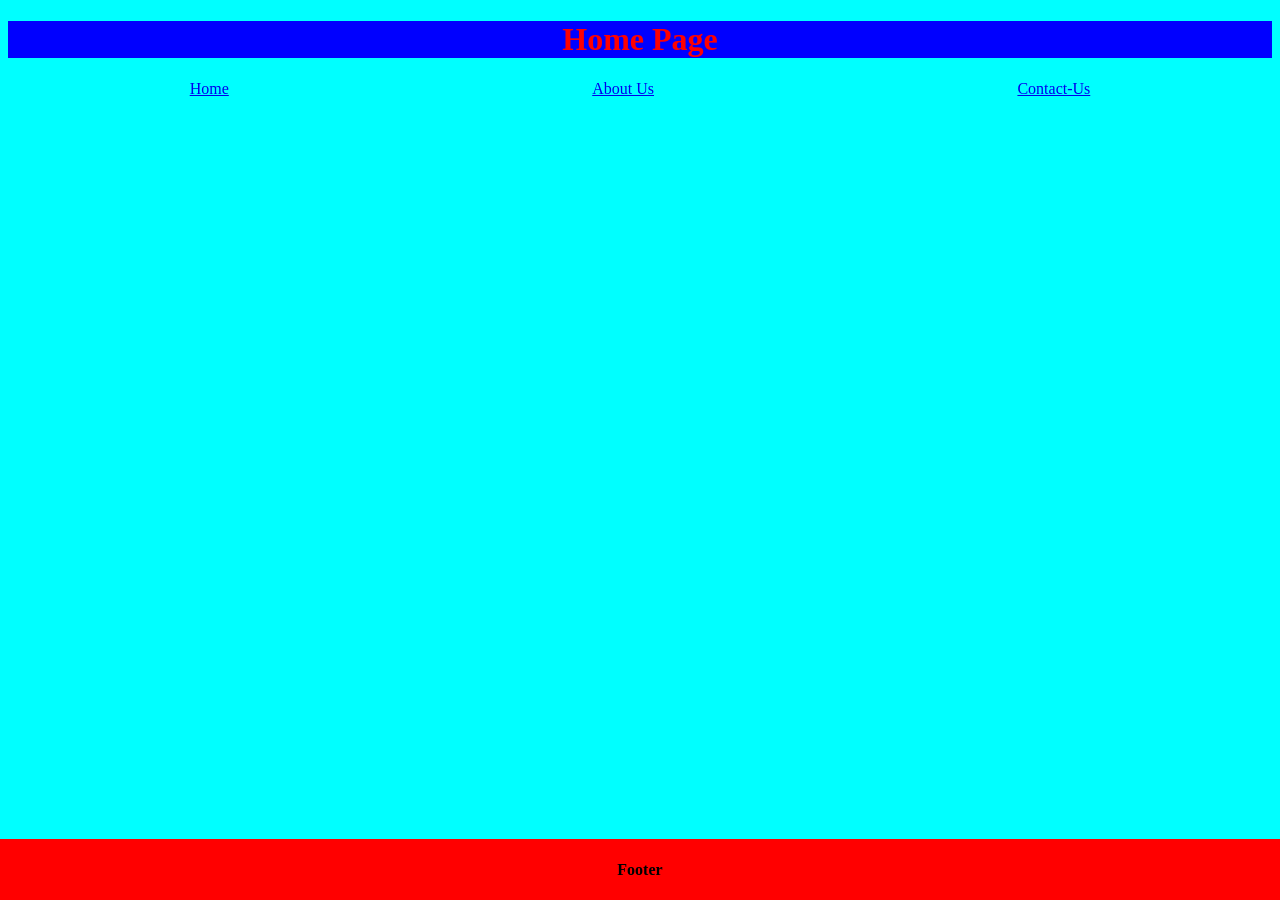
==== index.html @ d6851bc1 "contact link" ====
<!DOCTYPE html>
<html lang="en">
<head>
    <title>Home</title>
    <script src="./js/index.js"></script>
    <link rel="stylesheet" href="./css/style.css" />
</head>
<body>
    <h1 id="home">Home Page</h1>
    <div id="link">
        <a href="#">Home</a>
        <a href="#">About Us</a>
        <a href="#">Contact-Us</a>
    </div>
    <footer>
        <h4>Footer</h4>
    </footer>
</body>
</html>
---- css/style.css ----
body{
    background-color: aqua;
}
h1{
    text-align: center;
}
footer{
    position: absolute;
    left: 0;
    bottom: 0;
    width: 100%;
    background: red;
    text-align: center;
}
#home{
    size: 40px;
    color: red;
    background-color: blue;
}

#link{
    text-align: center;
    display: flex;
    justify-content: space-around;
}

.abt{
    font-size: 40;
    color: red;
}
.contact{
    text-align: center;
}
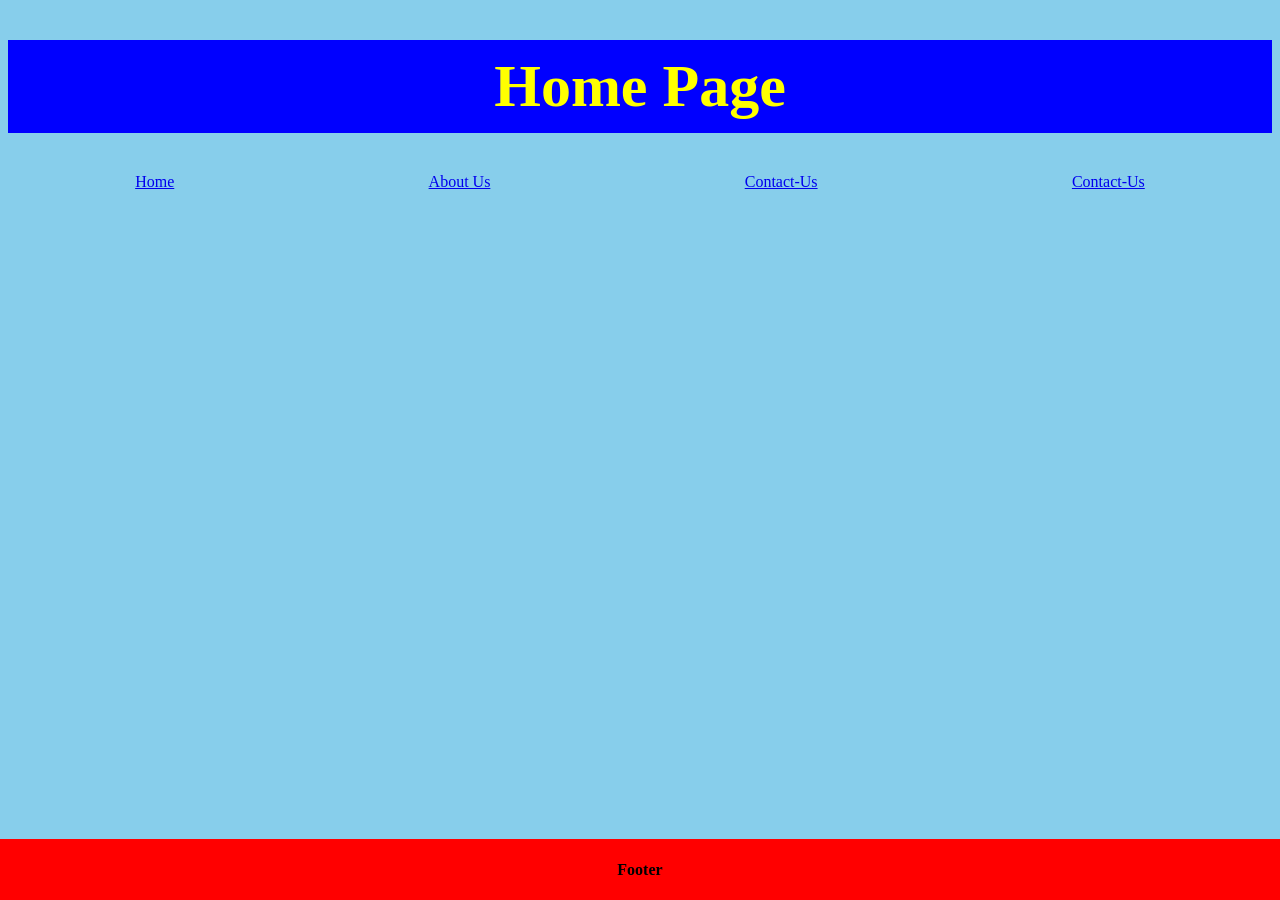
==== commit 818fde15: "blog files" ====
--- a/index.html
+++ b/index.html
@@ -8,9 +8,10 @@
 <body>
     <h1 id="home">Home Page</h1>
     <div id="link">
-        <a href="#">Home</a>
-        <a href="#">About Us</a>
-        <a href="#">Contact-Us</a>
+        <a href="index.html">Home</a>
+        <a href="about.html">About Us</a>
+        <a href="contact.html">Contact-Us</a>
+        <a href="blog.html">Contact-Us</a>
     </div>
     <footer>
         <h4>Footer</h4>
--- a/css/style.css
+++ b/css/style.css
@@ -1,5 +1,5 @@
 body{
-    background-color: aqua;
+    background-color: skyblue;
 }
 h1{
     text-align: center;
@@ -13,8 +13,9 @@
     text-align: center;
 }
 #home{
-    size: 40px;
-    color: red;
+    font-size: 60px;
+    padding: 12px;
+    color: yellow;
     background-color: blue;
 }
 
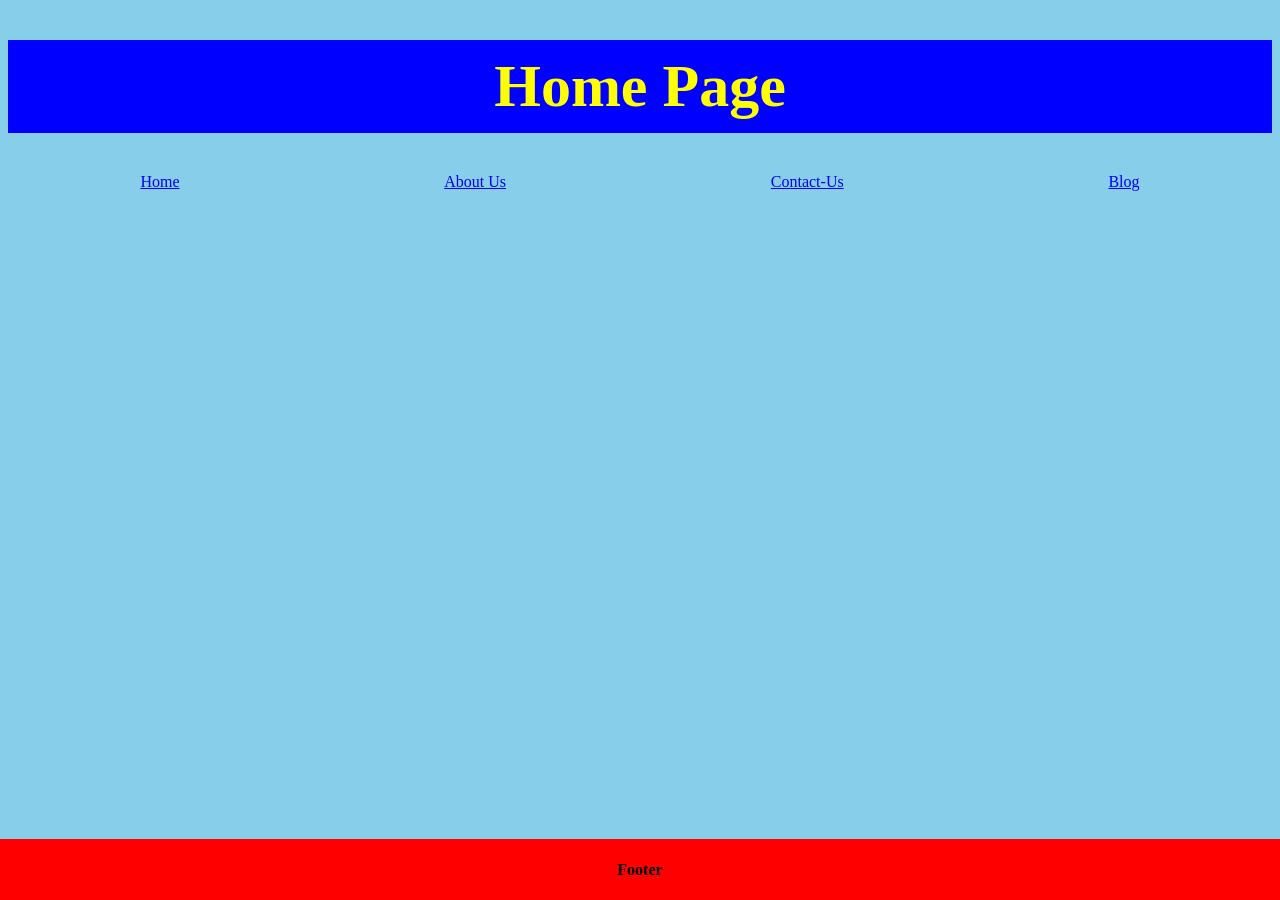
==== commit 253495ed: "blog link" ====
--- a/index.html
+++ b/index.html
@@ -11,7 +11,7 @@
         <a href="index.html">Home</a>
         <a href="about.html">About Us</a>
         <a href="contact.html">Contact-Us</a>
-        <a href="blog.html">Contact-Us</a>
+        <a href="blog.html">Blog</a>
     </div>
     <footer>
         <h4>Footer</h4>
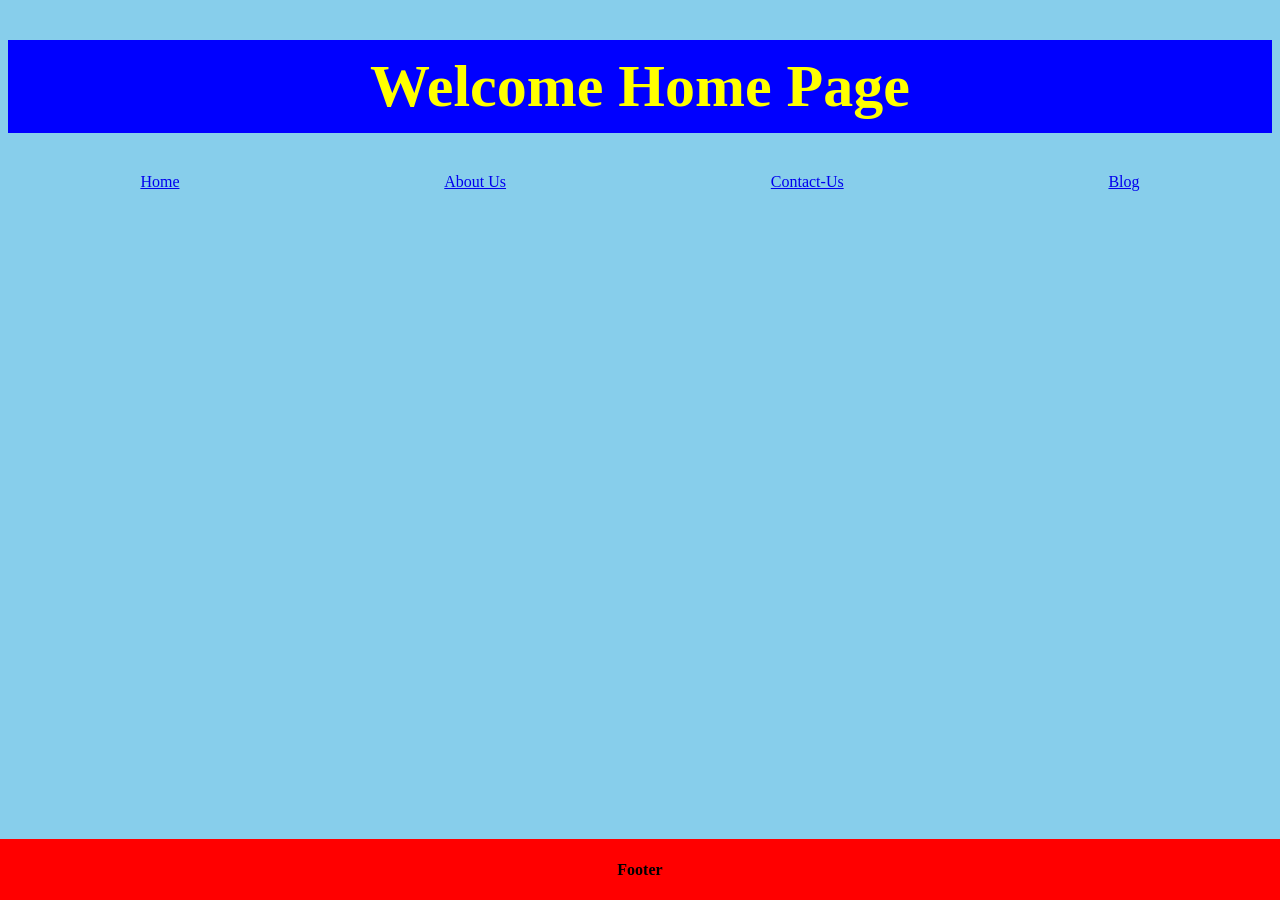
==== commit a7d6e252: "welcom" ====
--- a/index.html
+++ b/index.html
@@ -6,7 +6,7 @@
     <link rel="stylesheet" href="./css/style.css" />
 </head>
 <body>
-    <h1 id="home">Home Page</h1>
+    <h1 id="home">Welcome Home Page</h1>
     <div id="link">
         <a href="index.html">Home</a>
         <a href="about.html">About Us</a>
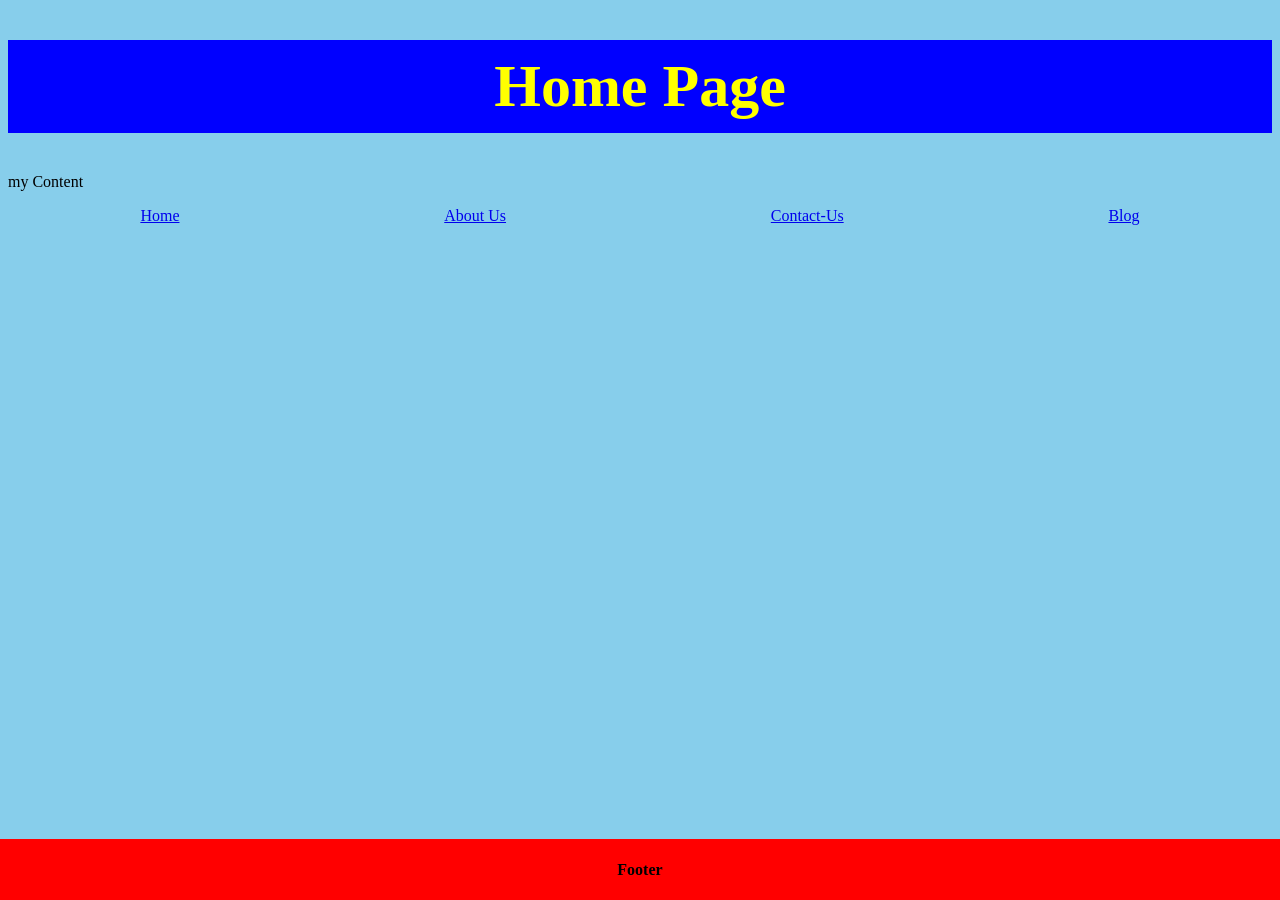
==== commit edc13e16: "some code addedd" ====
--- a/index.html
+++ b/index.html
@@ -6,7 +6,8 @@
     <link rel="stylesheet" href="./css/style.css" />
 </head>
 <body>
-    <h1 id="home">Welcome Home Page</h1>
+    <h1 id="home">Home Page</h1>
+    <p>my Content </p>
     <div id="link">
         <a href="index.html">Home</a>
         <a href="about.html">About Us</a>
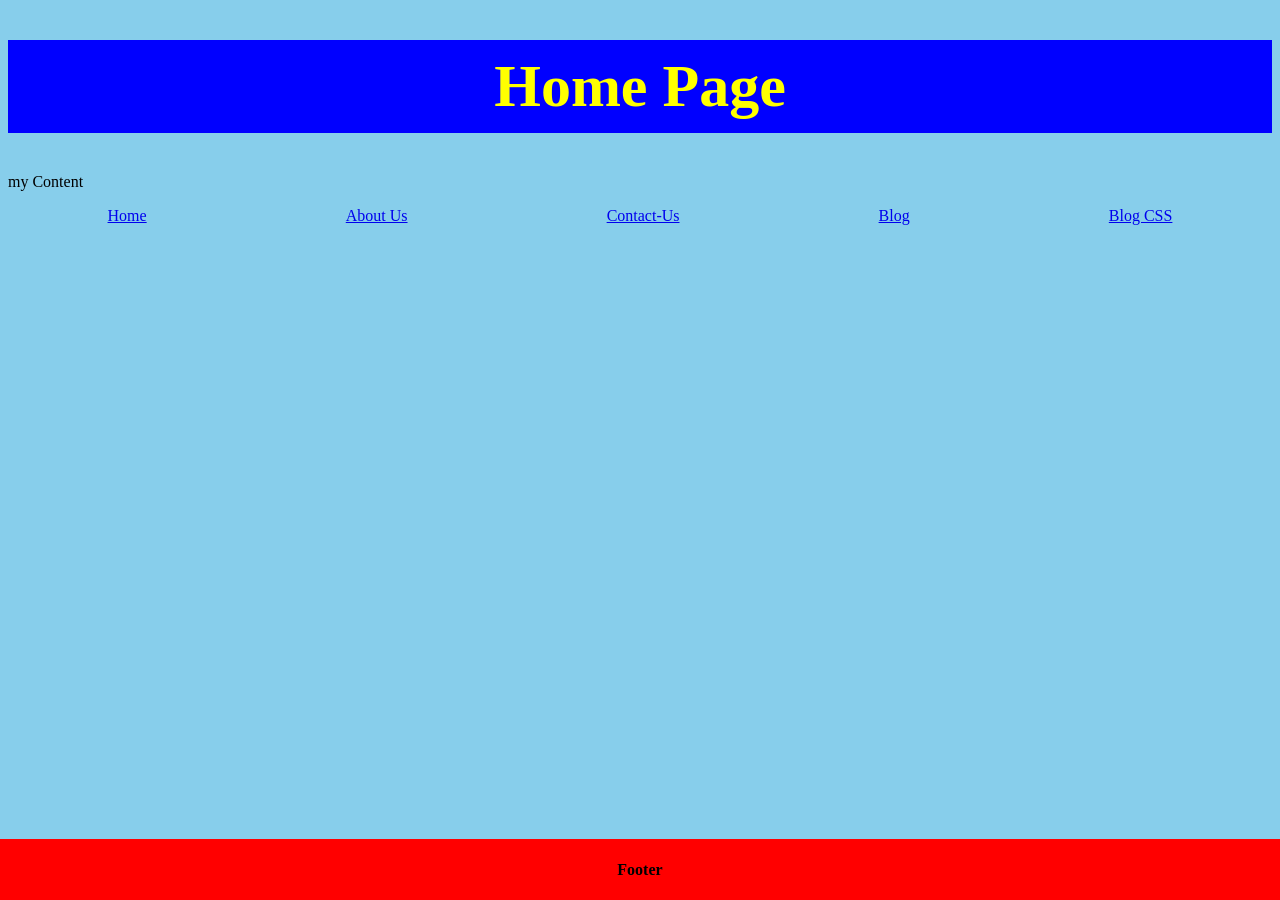
==== commit 72eda4e5: "Home bug fix" ====
--- a/index.html
+++ b/index.html
@@ -13,6 +13,7 @@
         <a href="about.html">About Us</a>
         <a href="contact.html">Contact-Us</a>
         <a href="blog.html">Blog</a>
+        <a href="blog.css">Blog CSS</a>
     </div>
     <footer>
         <h4>Footer</h4>
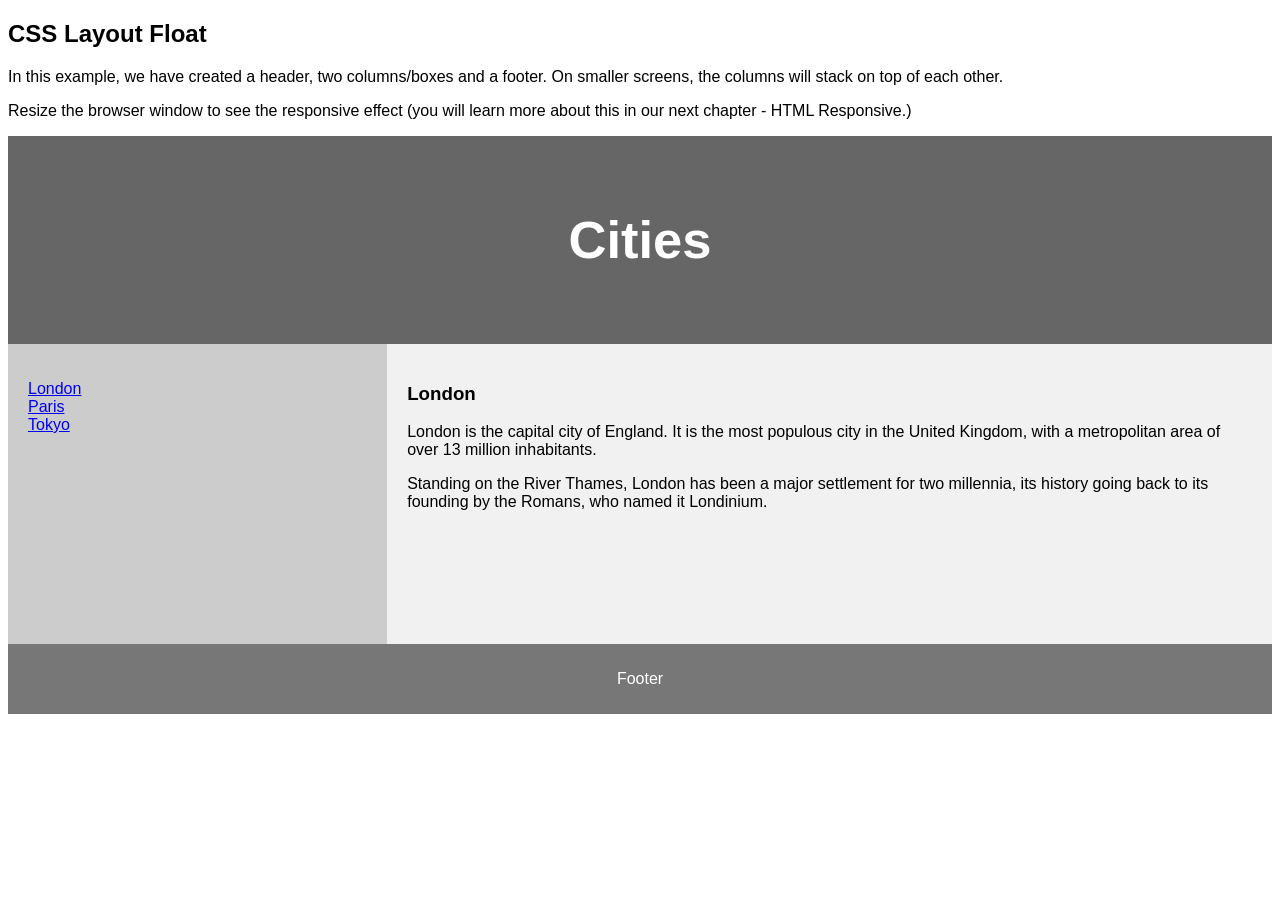
==== commit 585cb3bb: "Releasing first stable version" ====
--- a/index.html
+++ b/index.html
@@ -1,22 +1,104 @@
 <!DOCTYPE html>
 <html lang="en">
 <head>
-    <title>Home</title>
-    <script src="./js/index.js"></script>
-    <link rel="stylesheet" href="./css/style.css" />
+<title>CSS Template</title>
+<meta charset="utf-8">
+<meta name="viewport" content="width=device-width, initial-scale=1">
+<style>
+* {
+  box-sizing: border-box;
+}
+
+body {
+  font-family: Arial, Helvetica, sans-serif;
+}
+
+/* Style the header */
+header {
+  background-color: #666;
+  padding: 30px;
+  text-align: center;
+  font-size: 35px;
+  color: white;
+}
+
+/* Create two columns/boxes that floats next to each other */
+nav {
+  float: left;
+  width: 30%;
+  height: 300px; /* only for demonstration, should be removed */
+  background: #ccc;
+  padding: 20px;
+}
+
+/* Style the list inside the menu */
+nav ul {
+  list-style-type: none;
+  padding: 0;
+}
+
+article {
+  float: left;
+  padding: 20px;
+  width: 70%;
+  background-color: #f1f1f1;
+  height: 300px; /* only for demonstration, should be removed */
+}
+
+/* Clear floats after the columns */
+section::after {
+  content: "";
+  display: table;
+  clear: both;
+}
+
+/* Style the footer */
+footer {
+  background-color: #777;
+  padding: 10px;
+  text-align: center;
+  color: white;
+}
+
+/* Responsive layout - makes the two columns/boxes stack on top of each other instead of next to each other, on small screens */
+@media (max-width: 600px) {
+  nav, article {
+    width: 100%;
+    height: auto;
+  }
+}
+</style>
 </head>
 <body>
-    <h1 id="home">Home Page</h1>
-    <p>my Content </p>
-    <div id="link">
-        <a href="index.html">Home</a>
-        <a href="about.html">About Us</a>
-        <a href="contact.html">Contact-Us</a>
-        <a href="blog.html">Blog</a>
-        <a href="blog.css">Blog CSS</a>
-    </div>
-    <footer>
-        <h4>Footer</h4>
-    </footer>
+
+<h2>CSS Layout Float</h2>
+<p>In this example, we have created a header, two columns/boxes and a footer. On smaller screens, the columns will stack on top of each other.</p>
+<p>Resize the browser window to see the responsive effect (you will learn more about this in our next chapter - HTML Responsive.)</p>
+
+<header>
+  <h2>Cities</h2>
+</header>
+
+<section>
+  <nav>
+    <ul>
+      <li><a href="#">London</a></li>
+      <li><a href="#">Paris</a></li>
+      <li><a href="#">Tokyo</a></li>
+    </ul>
+  </nav>
+  
+  <article>
+    <h1>London</h1>
+    <p>London is the capital city of England. It is the most populous city in the  United Kingdom, with a metropolitan area of over 13 million inhabitants.</p>
+    <p>Standing on the River Thames, London has been a major settlement for two millennia, its history going back to its founding by the Romans, who named it Londinium.</p>
+  </article>
+</section>
+
+<footer>
+  <p>Footer</p>
+</footer>
+
 </body>
-</html>+</html>
+
